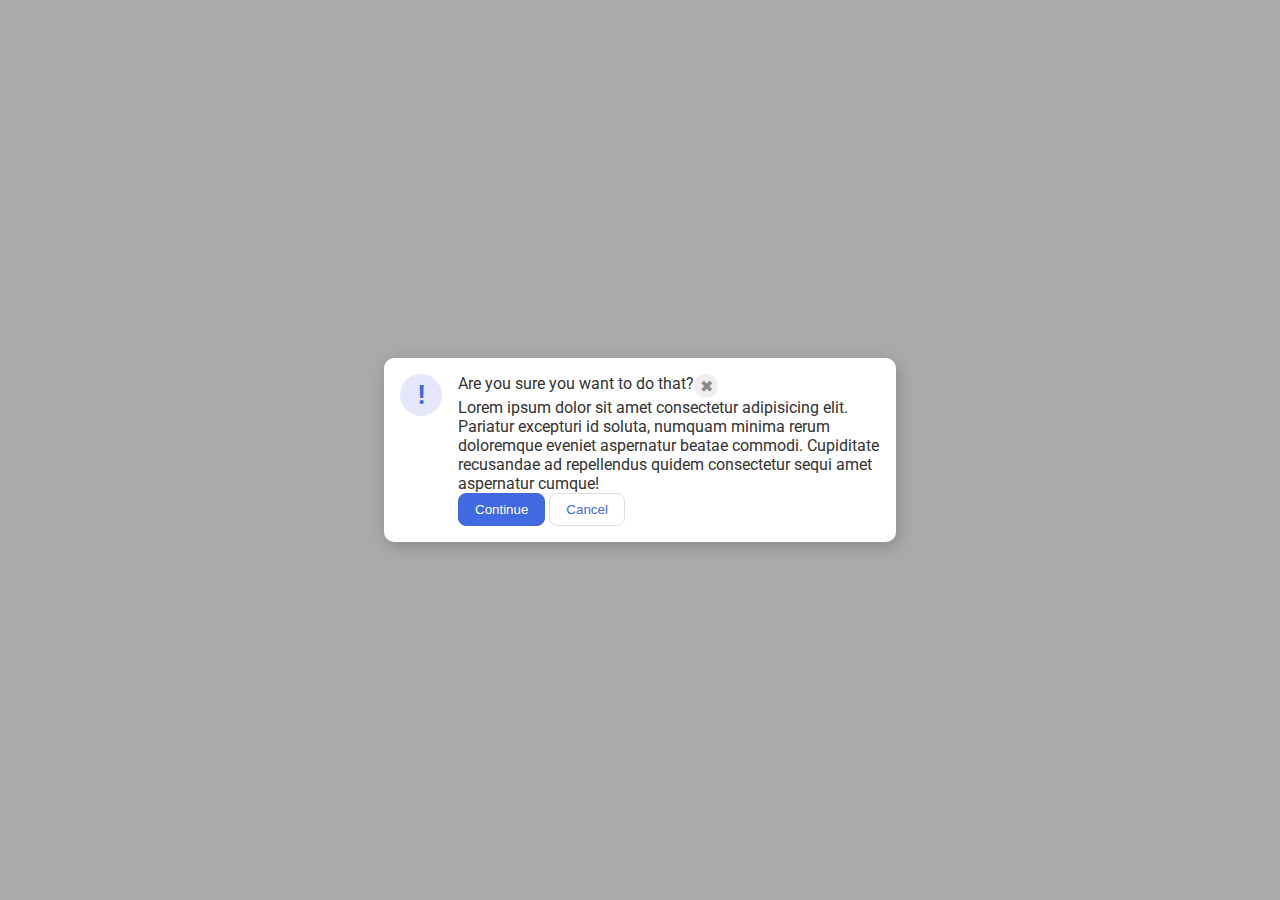
==== flex/05-flex-modal/index.html @ 0e74ac47 "exclimation in its own column, header grouped" ====
<!DOCTYPE html>
<html lang="en">
  <head>
    <meta charset="UTF-8">
    <meta http-equiv="X-UA-Compatible" content="IE=edge">
    <meta name="viewport" content="width=device-width, initial-scale=1.0">
    <link rel="stylesheet" href="style.css">
    <title>Modal</title>
  </head>
  <body>
    <div class="modal">
      <div class="columnOne">
      <div class="icon">!</div>
    </div>
    <div class="columnTwo">
      <div class="headerGroup">
      <div class="header">Are you sure you want to do that?</div>
      <div class="close-button">✖</div>
    </div>
      <div class="text">Lorem ipsum dolor sit amet consectetur adipisicing elit. Pariatur excepturi id soluta, numquam minima rerum doloremque eveniet aspernatur beatae commodi. Cupiditate recusandae ad repellendus quidem consectetur sequi amet aspernatur cumque!</div>
      <button class="continue">Continue</button>
      <button class="cancel">Cancel</button>
    </div>
    </div>
  </body>
</html>
---- flex/05-flex-modal/style.css ----
@import url('https://fonts.googleapis.com/css2?family=Roboto:wght@400;700&display=swap');

html, body {
  height: 100%;
}

body {
  font-family: Roboto, sans-serif;
  margin: 0;
  background: #aaa;
  color: #333;
  /* I'll give you this one for free lol */
  display: flex;
  align-items: center;
  justify-content: center;
}

.modal {
  background: white;
  width: 480px;
  border-radius: 10px;
  box-shadow: 2px 4px 16px rgba(0,0,0,.2);
  padding: 16px;
  display: flex;
  justify-content: column;
  gap: 16px;
}

.icon {
  color: royalblue;
  font-size: 26px;
  font-weight: 700;
  background: lavender;
  width: 42px;
  height: 42px;
  border-radius: 50%;
  display: flex;
  align-items: center;
  justify-content: center;
}

.close-button {
  background: #eee;
  border-radius: 50%;
  color: #888;
  font-weight: 400;
  font-size: 16px;
  height: 24px;
  width: 24px;
  display: flex;
  align-items: center;
  justify-content: center;
}

button {
  padding: 8px 16px;
  border-radius: 8px;
}

button.continue {
  background: royalblue;
  border: 1px solid royalblue;
  color: white;
}

button.cancel {
  background: white;
  border: 1px solid #ddd;
  color: royalblue;
}

.headerGroup {
  display: flex;
  justify-content: row;
}
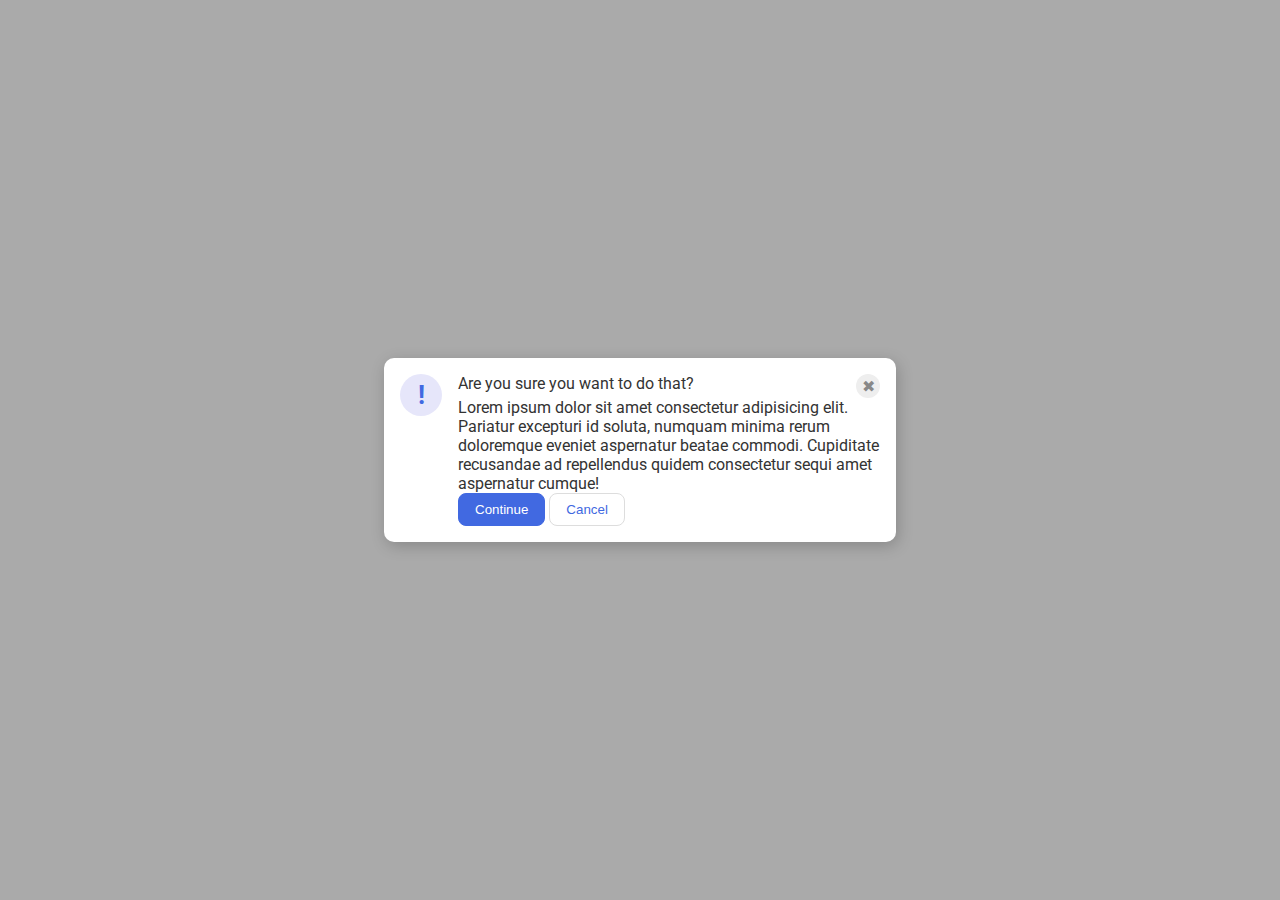
==== commit ac1f08f0: "added html and changed css to align text" ====
--- a/flex/05-flex-modal/index.html
+++ b/flex/05-flex-modal/index.html
@@ -18,9 +18,11 @@
       <div class="close-button">✖</div>
     </div>
       <div class="text">Lorem ipsum dolor sit amet consectetur adipisicing elit. Pariatur excepturi id soluta, numquam minima rerum doloremque eveniet aspernatur beatae commodi. Cupiditate recusandae ad repellendus quidem consectetur sequi amet aspernatur cumque!</div>
+      <div class="buttonRow">
       <button class="continue">Continue</button>
       <button class="cancel">Cancel</button>
     </div>
     </div>
+    </div>
   </body>
 </html>--- a/flex/05-flex-modal/style.css
+++ b/flex/05-flex-modal/style.css
@@ -22,7 +22,6 @@
   box-shadow: 2px 4px 16px rgba(0,0,0,.2);
   padding: 16px;
   display: flex;
-  justify-content: column;
   gap: 16px;
 }
 
@@ -71,5 +70,9 @@
 
 .headerGroup {
   display: flex;
-  justify-content: row;
+  justify-content: space-between;
 }
+
+.columnTwo {
+
+}
